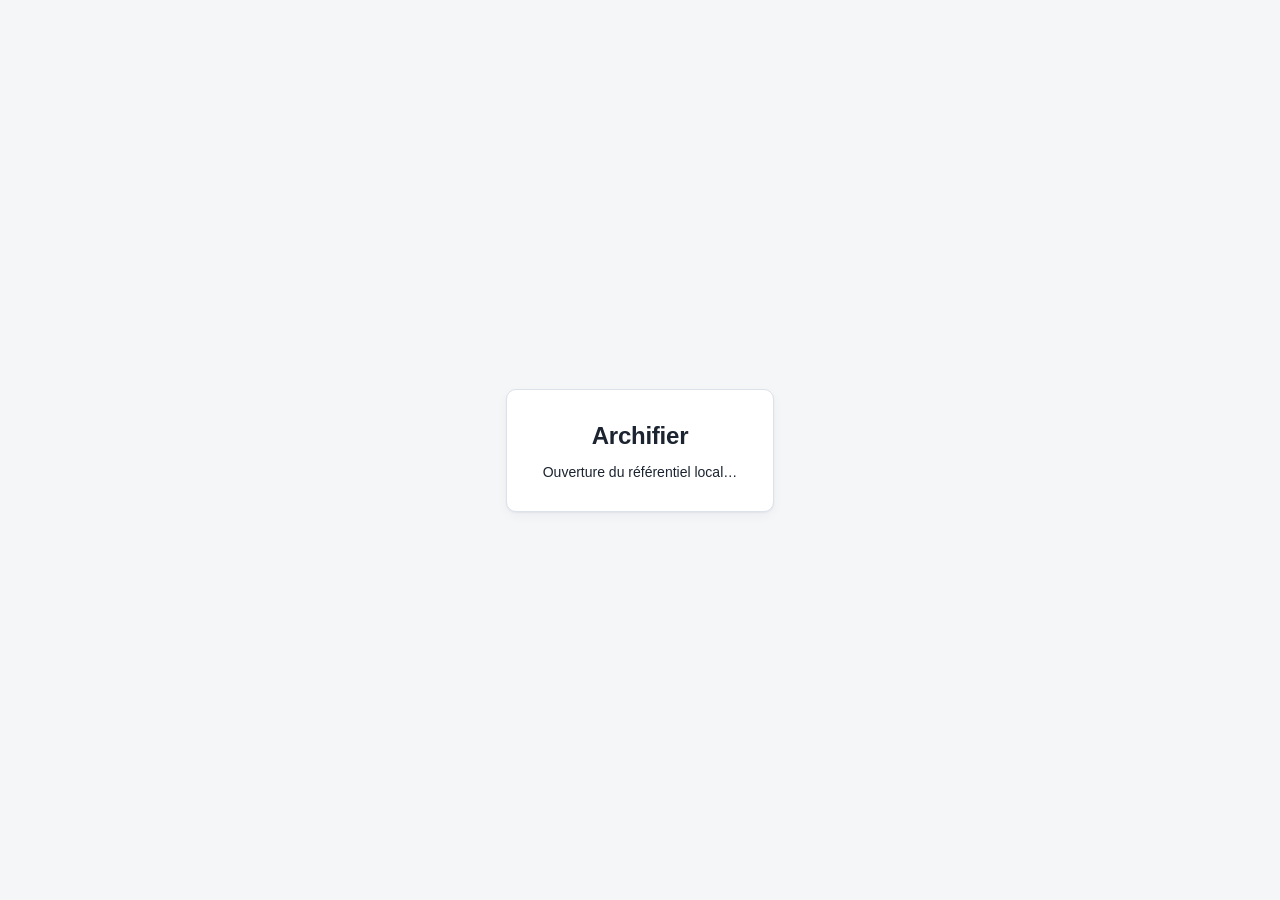
==== index.html @ cb7d32c3 "chore: import initial - Archifier MVP3, Atelier de vues" ====
<!doctype html>
<html lang="fr">
  <head>
    <meta charset="utf-8" />
    <meta name="viewport" content="width=device-width, initial-scale=1" />
    <title>Archifier — l'atelier de vues</title>
    <link rel="stylesheet" href="./assets/app.css" />
  </head>
  <body>
    <div id="app-loading">
      <div class="loading-card">
        <h1>Archifier</h1>
        <p>Ouverture du référentiel local…</p>
      </div>
    </div>
    <script type="module">
      import init from './pkg/archifier_ui.js';
      init()
        .then(() => {
          const el = document.getElementById('app-loading');
          if (el) el.remove();
        })
        .catch((error) => {
          const el = document.getElementById('app-loading');
          if (el) {
            el.innerHTML =
              '<div class="loading-card"><h1>Chargement impossible</h1><pre>' +
              String(error) +
              '</pre></div>';
          }
        });
    </script>
  </body>
</html>
---- assets/app.css ----
@import url("tokens.css");

/* Archifier — jetons visuels et primitives.
   Choix assumé : interface dense et sobre, sans imagerie, typographie système.
   Aucune reproduction de jeu d'icônes normatif. */

:root {
  --bg: #f5f6f8;
  --surface: #ffffff;
  --surface-2: #fbfbfd;
  --ink: #1b2430;
  --ink-soft: #48566a;
  --muted: #6b7787;
  --line: #dde2ea;
  --line-strong: #c6cedb;

  --accent: #2f6feb;
  --accent-soft: #e8f0fe;
  --ok: #17724b;
  --ok-soft: #e6f4ec;
  --warn: #9a5b00;
  --warn-soft: #fdf1dc;
  --danger: #b42318;
  --danger-soft: #fdecea;
  --archive: #5b6472;
  --archive-soft: #eceff3;

  --radius: 10px;
  --radius-sm: 6px;
  --shadow: 0 1px 2px rgba(20, 30, 45, 0.06), 0 4px 12px rgba(20, 30, 45, 0.04);
  --font: -apple-system, BlinkMacSystemFont, "Segoe UI", Roboto, "Helvetica Neue", Arial, sans-serif;
  --mono: "SF Mono", "Cascadia Mono", Consolas, "Liberation Mono", monospace;
  --step: 4px;
}

* { box-sizing: border-box; }

html, body {
  margin: 0;
  padding: 0;
  background: var(--bg);
  color: var(--ink);
  font-family: var(--font);
  font-size: 14px;
  line-height: 1.5;
  -webkit-font-smoothing: antialiased;
}

a { color: var(--accent); text-decoration: none; }
a:hover { text-decoration: underline; }
h1, h2, h3, h4 { margin: 0; font-weight: 600; letter-spacing: -0.01em; }
h1 { font-size: 24px; }
h2 { font-size: 15px; }
h3 { font-size: 12px; text-transform: uppercase; letter-spacing: 0.06em; color: var(--muted); }
p { margin: 0 0 var(--step) * 2; }

.muted { color: var(--muted); }
.small { font-size: 12px; }
.mono { font-family: var(--mono); font-size: 12.5px; }

/* ---------------------------------------------------------------- coquille */

.app { min-height: 100vh; display: flex; flex-direction: column; }

.topbar {
  display: flex;
  align-items: center;
  gap: 16px;
  padding: 10px 20px;
  background: var(--surface);
  border-bottom: 1px solid var(--line);
  position: sticky;
  top: 0;
  z-index: 20;
}
.brand {
  display: inline-flex;
  align-items: center;
  gap: 8px;
  font-weight: 700;
  font-size: 15px;
  color: var(--ink);
}
.brand:hover { text-decoration: none; }
.brand-mark { color: var(--accent); font-size: 18px; }
.tagline { color: var(--muted); font-size: 12.5px; }
.topnav { display: flex; gap: 4px; margin-left: auto; }
.topnav a {
  padding: 6px 10px;
  border-radius: var(--radius-sm);
  color: var(--ink-soft);
  font-size: 13px;
}
.topnav a:hover { background: var(--surface-2); text-decoration: none; color: var(--ink); }
.user-chip, .user-select {
  border: 1px solid var(--line);
  border-radius: 999px;
  padding: 4px 12px;
  font-size: 12.5px;
  background: var(--surface-2);
  color: var(--ink-soft);
}

.banners { display: flex; flex-direction: column; }
.banner {
  display: flex;
  gap: 10px;
  align-items: baseline;
  padding: 7px 20px;
  font-size: 12.5px;
  border-bottom: 1px solid var(--line);
  background: var(--surface-2);
  color: var(--ink-soft);
}
.banner.info { background: var(--accent-soft); color: #17408b; }
.banner.error { background: var(--danger-soft); color: #7a140c; }
.banner.subtle { font-style: italic; }
.banner.inline { border-radius: var(--radius-sm); border: 0; margin: 8px 0; }

.workspace { flex: 1; }

/* ------------------------------------------------------------------ pages */

.page {
  max-width: 1180px;
  margin: 0 auto;
  padding: 24px 20px 80px;
  display: flex;
  flex-direction: column;
  gap: 16px;
}
.page-head { display: flex; flex-direction: column; gap: 6px; }
.title-row { display: flex; align-items: center; gap: 12px; }
.crumb { font-size: 12px; color: var(--muted); }
.crumb a { color: var(--muted); }

.toolbar { display: flex; gap: 8px; flex-wrap: wrap; }
.actions { display: flex; gap: 8px; margin-top: 10px; flex-wrap: wrap; }

/* -------------------------------------------------------------- primitives */

.btn {
  appearance: none;
  border: 1px solid var(--line-strong);
  background: var(--surface);
  color: var(--ink);
  padding: 6px 12px;
  border-radius: var(--radius-sm);
  font-size: 13px;
  cursor: pointer;
  transition: background 120ms ease, border-color 120ms ease;
  text-decoration: none;
  display: inline-flex;
  align-items: center;
  gap: 6px;
}
.btn:hover { background: var(--surface-2); border-color: var(--muted); text-decoration: none; }
.btn.primary { background: var(--accent); border-color: var(--accent); color: #fff; }
.btn.primary:hover { filter: brightness(1.05); }
.btn.ghost { background: transparent; border-color: transparent; color: var(--ink-soft); }
.btn.ghost:hover { background: var(--surface-2); }
.btn.danger { color: var(--danger); border-color: #f0c2bd; }
.btn.danger:hover { background: var(--danger-soft); }
.btn:disabled { opacity: 0.5; cursor: not-allowed; }
.icon-btn {
  border: 0; background: transparent; cursor: pointer;
  font-size: 16px; line-height: 1; color: inherit; padding: 0 4px;
}

.card {
  background: var(--surface);
  border: 1px solid var(--line);
  border-radius: var(--radius);
  box-shadow: var(--shadow);
  overflow: hidden;
}
.card-head { padding: 12px 16px; border-bottom: 1px solid var(--line); background: var(--surface-2); }
.card-body { padding: 16px; }
.card > h2 { padding: 12px 16px 0; }
.card.metric {
  padding: 18px;
  display: flex;
  flex-direction: column;
  gap: 2px;
}
.metric-value { font-size: 30px; font-weight: 700; letter-spacing: -0.02em; }
.card.metric span:last-child { color: var(--muted); font-size: 12.5px; }

.grid { display: grid; gap: 12px; }
.grid.cards { grid-template-columns: repeat(auto-fill, minmax(290px, 1fr)); }
.grid.cards.small { grid-template-columns: repeat(auto-fill, minmax(220px, 1fr)); }
.two-cols { display: grid; grid-template-columns: repeat(auto-fit, minmax(340px, 1fr)); gap: 12px; }

.domain-card { display: flex; flex-direction: column; gap: 8px; padding: 16px; color: inherit; }
.domain-card:hover { text-decoration: none; border-color: var(--line-strong); }
.domain-head { display: flex; align-items: center; gap: 10px; }
.avatar {
  width: 34px; height: 34px; border-radius: 9px;
  background: var(--accent-soft); color: var(--accent);
  display: grid; place-items: center; font-weight: 700; font-size: 13px;
}
.counts { display: flex; gap: 12px; flex-wrap: wrap; font-size: 12px; color: var(--muted); }

.mini-card {
  display: flex; flex-direction: column; gap: 2px;
  padding: 12px; border: 1px solid var(--line);
  border-radius: var(--radius-sm); background: var(--surface-2);
  color: inherit;
}
.mini-card:hover { text-decoration: none; border-color: var(--accent); }

.stat-strip {
  display: flex; flex-wrap: wrap; gap: 18px;
  padding: 12px 16px; background: var(--surface);
  border: 1px solid var(--line); border-radius: var(--radius);
  font-size: 12.5px; color: var(--muted);
}
.stat-strip strong { color: var(--ink); font-size: 15px; margin-right: 4px; }

/* ----------------------------------------------------------------- badges */

.badge {
  display: inline-block;
  padding: 2px 8px;
  border-radius: 999px;
  font-size: 11.5px;
  font-weight: 600;
  letter-spacing: 0.01em;
  white-space: nowrap;
}
.badge.active, .badge.ok { background: var(--ok-soft); color: var(--ok); }
.badge.scheduled { background: var(--warn-soft); color: var(--warn); }
.badge.expired { background: var(--danger-soft); color: var(--danger); }
.badge.archived { background: var(--archive-soft); color: var(--archive); }
.badge.none { background: var(--archive-soft); color: var(--muted); }
.badge.cat { background: var(--accent-soft); color: var(--accent); }

/* ------------------------------------------------------------------ tables */

.table { width: 100%; border-collapse: collapse; font-size: 13px; }
.table th {
  text-align: left; font-weight: 600; font-size: 11.5px;
  text-transform: uppercase; letter-spacing: 0.05em;
  color: var(--muted); padding: 8px 10px;
  border-bottom: 1px solid var(--line);
  background: var(--surface-2);
}
.table td { padding: 9px 10px; border-bottom: 1px solid var(--line); vertical-align: top; }
.table tr:last-child td { border-bottom: 0; }
.table tr:hover td { background: #fcfcfe; }

.props { display: grid; gap: 6px; margin: 0; }
.props > div { display: grid; grid-template-columns: 110px 1fr; gap: 8px; }
.props dt { color: var(--muted); font-size: 12px; }
.props dd { margin: 0; font-size: 13px; }

.link-list { list-style: none; margin: 0; padding: 0; display: flex; flex-direction: column; gap: 6px; }
.link-list li { display: flex; gap: 8px; align-items: baseline; flex-wrap: wrap; }

.empty {
  color: var(--muted);
  font-size: 13px;
  padding: 10px 0;
  font-style: italic;
}

/* ------------------------------------------------------------------ forms */

.form-grid { display: grid; grid-template-columns: repeat(auto-fit, minmax(220px, 1fr)); gap: 12px; }
.field { display: flex; flex-direction: column; gap: 4px; font-size: 12.5px; color: var(--ink-soft); }
.field.compact { gap: 2px; font-size: 11.5px; }
.field.check { flex-direction: row; align-items: center; gap: 8px; }
input, select, textarea {
  font: inherit;
  font-size: 13px;
  color: var(--ink);
  background: var(--surface);
  border: 1px solid var(--line-strong);
  border-radius: var(--radius-sm);
  padding: 6px 9px;
  width: 100%;
}
input:focus, select:focus, textarea:focus {
  outline: 2px solid var(--accent-soft);
  border-color: var(--accent);
}
textarea { resize: vertical; font-family: var(--mono); font-size: 12.5px; line-height: 1.55; }
.editor { display: flex; flex-direction: column; gap: 8px; margin-top: 10px; }

/* ------------------------------------------------------------------ canvas */

.canvas-page { display: flex; flex-direction: column; height: calc(100vh - 96px); }
.canvas-head {
  display: flex; justify-content: space-between; align-items: flex-end;
  gap: 16px; padding: 14px 20px; background: var(--surface);
  border-bottom: 1px solid var(--line);
}
.canvas-actions { display: flex; align-items: center; gap: 6px; }
.canvas-body { flex: 1; display: flex; min-height: 0; }

.palette {
  width: 250px; flex: 0 0 250px;
  border-right: 1px solid var(--line);
  background: var(--surface);
  overflow-y: auto;
  padding: 12px;
  display: flex; flex-direction: column; gap: 14px;
}
.palette-group { display: flex; flex-direction: column; gap: 3px; }
.palette-group select { margin-bottom: 6px; }
.palette-item {
  display: flex; align-items: center; gap: 8px;
  border: 1px solid transparent; background: transparent;
  padding: 5px 7px; border-radius: var(--radius-sm);
  font-size: 12.5px; text-align: left; cursor: pointer; color: var(--ink-soft);
}
.palette-item:hover { background: var(--surface-2); border-color: var(--line); color: var(--ink); }

.canvas-wrap { flex: 1; min-width: 0; position: relative; overflow: hidden; background: #fbfcfe; }
.canvas-svg { width: 100%; height: 100%; display: block; cursor: grab; }
.canvas-svg:active { cursor: grabbing; }
.canvas-bg { fill: transparent; }

.node rect:first-child { fill: var(--surface); stroke: var(--line-strong); stroke-width: 1.2; }
.node text { pointer-events: none; }
.node-title { font-size: 12.5px; font-weight: 600; fill: var(--ink); font-family: var(--font); }
.node-sub { font-size: 10.5px; fill: var(--muted); font-family: var(--font); }
.node.selected rect:first-child { stroke: var(--accent); stroke-width: 2; }
.node { cursor: grab; }
.edge { stroke: var(--line-strong); stroke-width: 1.4; }

.glyph { width: 12px; height: 12px; display: inline-block; background: var(--line-strong); flex: 0 0 12px; }
.glyph-actor { border-radius: 50% 50% 20% 20%; }
.glyph-event { border-radius: 50%; }
.glyph-gateway { transform: rotate(45deg); }
.glyph-service { border-radius: 6px 6px 2px 2px; }
.glyph-interface { border-radius: 2px; background: var(--accent); }
.glyph-object { border-radius: 2px 6px 2px 2px; }
.glyph-process { border-radius: 3px; }
.glyph-component { border-radius: 2px; }
.glyph-motivation { border-radius: 50% 50% 2px 2px; }
.glyph-default { border-radius: 2px; }

.glyph-bar.glyph-actor { fill: #7c5cbf; }
.glyph-bar.glyph-event { fill: #b26a00; }
.glyph-bar.glyph-gateway { fill: #b26a00; }
.glyph-bar.glyph-service { fill: #17724b; }
.glyph-bar.glyph-interface { fill: var(--accent); }
.glyph-bar.glyph-object { fill: #0f7b8a; }
.glyph-bar.glyph-process { fill: #2f6feb; }
.glyph-bar.glyph-component { fill: #444c5c; }
.glyph-bar.glyph-motivation { fill: #9a5b00; }
.glyph-bar.glyph-default { fill: var(--line-strong); }

.inspector {
  width: 250px; flex: 0 0 250px;
  border-left: 1px solid var(--line);
  background: var(--surface);
  padding: 14px;
  overflow-y: auto;
  display: flex; flex-direction: column; gap: 10px;
}

/* ------------------------------------------------------------------- frise */

.frise { padding: 18px 0 6px; }
.frise-track {
  position: relative; height: 42px;
  background: var(--surface-2);
  border: 1px solid var(--line);
  border-radius: var(--radius-sm);
}
.bar {
  position: absolute; top: 6px; height: 28px;
  border-radius: 4px; display: flex; align-items: center;
  padding: 0 6px; font-size: 11px; font-weight: 600; color: #fff;
  overflow: hidden; white-space: nowrap;
}
.bar.active { background: var(--ok); }
.bar.scheduled { background: var(--warn); }
.bar.expired { background: var(--danger); opacity: 0.75; }
.bar.draft { background: var(--archive); }
.frise-now {
  position: absolute; top: -4px; bottom: -4px; width: 2px;
  background: var(--ink); opacity: 0.65;
}
.legend { display: flex; gap: 14px; list-style: none; margin: 8px 0 0; padding: 0; font-size: 12px; color: var(--muted); }
.legend li { display: flex; align-items: center; gap: 6px; }
.swatch { width: 10px; height: 10px; border-radius: 2px; display: inline-block; }
.swatch.active { background: var(--ok); }
.swatch.scheduled { background: var(--warn); }
.swatch.expired { background: var(--danger); }

.overlaps {
  margin-top: 14px; padding: 10px 12px;
  background: var(--warn-soft); border-left: 3px solid var(--warn);
  border-radius: var(--radius-sm); font-size: 12.5px;
}
.overlaps h3 { color: var(--warn); margin-bottom: 4px; }

/* --------------------------------------------------------------- anomalies */

.anomalies { display: flex; flex-direction: column; gap: 6px; }
.anomalies h2 { color: var(--danger); font-size: 14px; margin-bottom: 4px; }
.anomaly {
  display: flex; gap: 10px; align-items: baseline;
  padding: 9px 12px; border-radius: var(--radius-sm);
  background: var(--danger-soft); color: #7a140c; font-size: 12.5px;
}
.anomaly:hover { text-decoration: none; filter: brightness(0.98); }
.anomaly code { font-family: var(--mono); font-size: 10.5px; font-weight: 700; letter-spacing: 0.02em; }

/* ------------------------------------------------------------------ onglets */

.tabs { display: flex; gap: 2px; border-bottom: 1px solid var(--line); overflow-x: auto; }
.tab {
  border: 0; background: transparent; cursor: pointer;
  padding: 8px 12px; font-size: 13px; color: var(--muted);
  border-bottom: 2px solid transparent;
  white-space: nowrap;
}
.tab:hover { color: var(--ink); }
.tab.active { color: var(--accent); border-bottom-color: var(--accent); font-weight: 600; }

/* ------------------------------------------------------------------- story */

.story .chapter { display: flex; flex-direction: column; gap: 10px; margin-top: 8px; }
.story-block {
  background: var(--surface); border: 1px solid var(--line);
  border-radius: var(--radius); padding: 14px;
  display: flex; flex-direction: column; gap: 8px;
  transition: opacity 200ms ease, border-color 200ms ease;
  cursor: default;
}
.story-block.dimmed { opacity: 0.45; }
.story-block:not(.dimmed) { border-color: var(--line-strong); }
.block-head { display: flex; align-items: center; gap: 8px; }
.mini-diagram { background: var(--surface-2); border: 1px solid var(--line); border-radius: var(--radius-sm); }
.mini-node rect { fill: var(--surface); stroke: var(--line-strong); }
.mini-node.focused rect { stroke: var(--accent); stroke-width: 2; }
.mini-node text { font-size: 11px; fill: var(--ink); font-family: var(--font); }

/* ---------------------------------------------------------------- markdown */

.markdown { font-size: 13.5px; line-height: 1.65; color: var(--ink-soft); }
.markdown h1, .markdown h2, .markdown h3 { color: var(--ink); margin: 14px 0 6px; }
.markdown h1 { font-size: 19px; }
.markdown h2 { font-size: 16px; }
.markdown h3 { font-size: 13px; text-transform: none; letter-spacing: 0; }
.markdown p { margin: 0 0 8px; }
.markdown ul, .markdown ol { margin: 0 0 8px; padding-left: 20px; }
.markdown code { font-family: var(--mono); font-size: 12px; background: var(--surface-2); padding: 1px 4px; border-radius: 4px; }
.markdown pre { background: var(--surface-2); border: 1px solid var(--line); padding: 10px; border-radius: var(--radius-sm); overflow-x: auto; }
.markdown table { border-collapse: collapse; font-size: 12.5px; margin-bottom: 8px; }
.markdown th, .markdown td { border: 1px solid var(--line); padding: 5px 8px; }
.markdown blockquote { margin: 0 0 8px; padding-left: 10px; border-left: 3px solid var(--line-strong); color: var(--muted); }

/* ------------------------------------------------------------- commentaires */

.comments { list-style: none; margin: 0 0 12px; padding: 0; display: flex; flex-direction: column; gap: 10px; }
.comments li { padding: 10px 12px; background: var(--surface-2); border-radius: var(--radius-sm); }
.comments li .markdown { font-size: 12.5px; }

/* -------------------------------------------------------------- recherche */

.search-bar { display: flex; gap: 8px; }
.search-bar input { font-size: 15px; padding: 9px 12px; }
.search-bar select { width: auto; }
.results { list-style: none; margin: 0; padding: 0; display: flex; flex-direction: column; gap: 2px; }
.results li { padding: 10px 12px; border-bottom: 1px solid var(--line); }
.results li:hover { background: var(--surface); }
.results a { display: flex; gap: 10px; align-items: baseline; }
.result-title { font-weight: 600; }
.results p { margin: 4px 0 0; }

/* ------------------------------------------------------------------ toasts */

.toast {
  position: fixed; right: 20px; bottom: 20px; z-index: 50;
  display: flex; align-items: flex-start; gap: 10px;
  max-width: 420px; padding: 11px 14px;
  border-radius: var(--radius); box-shadow: var(--shadow);
  font-size: 13px; background: var(--surface);
  border: 1px solid var(--line-strong);
}
.toast.ok { border-left: 3px solid var(--ok); }
.toast.error { border-left: 3px solid var(--danger); }

/* --------------------------------------------------------------- timeline */

.timeline-list { list-style: none; margin: 0; padding: 0; display: flex; flex-direction: column; gap: 8px; }
.timeline-list li { display: flex; gap: 10px; align-items: baseline; flex-wrap: wrap; font-size: 12.5px; }
.rev { font-family: var(--mono); font-size: 11px; background: var(--surface-2); padding: 1px 6px; border-radius: 4px; color: var(--muted); }

.relations { display: flex; flex-direction: column; gap: 4px; }
.relations h3 { margin-top: 6px; }
.relation { display: flex; gap: 8px; align-items: baseline; font-size: 13px; }
.rel-type { font-family: var(--mono); font-size: 10.5px; color: var(--muted); background: var(--surface-2); padding: 1px 5px; border-radius: 4px; }

/* ---------------------------------------------------------------- chargement */

#app-loading {
  position: fixed; inset: 0; display: grid; place-items: center;
  background: var(--bg); z-index: 100;
}
.loading-card {
  background: var(--surface); border: 1px solid var(--line);
  border-radius: var(--radius); padding: 28px 36px;
  box-shadow: var(--shadow); text-align: center; max-width: 640px;
}
.loading-card h1 { margin-bottom: 8px; }
.loading-card pre { text-align: left; font-size: 11px; overflow-x: auto; color: var(--danger); }

/* --------------------------------------------------------------- responsive */

@media (max-width: 900px) {
  .palette, .inspector { display: none; }
  .page { padding: 16px 12px 60px; }
  .tagline { display: none; }
  .canvas-page { height: calc(100vh - 84px); }
}

@media (prefers-reduced-motion: reduce) {
  * { transition: none !important; animation: none !important; }
}


/* ============================================================== Atelier MVP3 */
.atelier { max-width: 1400px; }
.atelier-head { display: flex; align-items: flex-start; justify-content: space-between; gap: 24px; margin-bottom: 24px; }
.atelier-head h1 { margin: 0 0 4px; }
.resume-card { display: flex; flex-direction: column; gap: 2px; padding: 14px 18px; border: 1px solid var(--line); border-radius: var(--radius); background: var(--surface); box-shadow: var(--shadow); min-width: 260px; }
.resume-card:hover { border-color: var(--accent); text-decoration: none; }
.resume-label { font-size: var(--text-xs); text-transform: uppercase; letter-spacing: .06em; color: var(--muted); }
.atelier-body { display: grid; grid-template-columns: 280px minmax(0, 1fr); gap: 20px; align-items: start; }
.intent-list { display: flex; flex-direction: column; gap: 6px; }
.intent-item { display: flex; flex-direction: column; align-items: flex-start; gap: 2px; text-align: left; padding: 10px 12px; border: 1px solid transparent; border-radius: var(--radius-sm); background: transparent; cursor: pointer; font: inherit; color: var(--ink); }
.intent-item:hover { background: var(--surface-2); }
.intent-item.selected { border-color: var(--accent); background: var(--accent-soft); }
.intent-preview { border: 1px solid var(--line); border-radius: var(--radius); background: var(--surface); padding: 16px; box-shadow: var(--shadow); }
.intent-canvas { width: 100%; height: auto; max-height: 520px; background: var(--surface-2); border-radius: var(--radius-sm); }
.intent-footer { display: flex; flex-direction: column; gap: 12px; margin-top: 12px; }
.intent-actions { display: flex; align-items: flex-end; gap: 12px; flex-wrap: wrap; }
.intent-actions .field.inline { min-width: 220px; margin: 0; }
.atelier-foot { display: flex; align-items: center; gap: 12px; margin-top: 20px; }
.caps { text-transform: uppercase; letter-spacing: .06em; }

/* ?diteur de vue */
.design { display: flex; flex-direction: column; min-height: calc(100vh - 120px); outline: none; }
.design-bar { display: flex; align-items: center; gap: 12px; flex-wrap: wrap; padding: 8px 12px; border-bottom: 1px solid var(--line); background: var(--surface); position: relative; }
.design-title { display: flex; align-items: center; gap: 10px; min-width: 260px; }
.design-title h1 { font-size: var(--text-lg); margin: 0; }
.design-tools { display: flex; gap: 4px; }
.tool { border: 1px solid transparent; background: transparent; border-radius: var(--radius-sm); padding: 6px 10px; cursor: pointer; color: var(--ink-soft); font: inherit; font-size: var(--text-xs); }
.tool:hover { background: var(--surface-2); }
.tool.active { background: var(--accent-soft); color: var(--accent); border-color: var(--accent); }
.design-actions { display: flex; align-items: center; gap: 6px; margin-left: auto; flex-wrap: wrap; }
.design-menu { position: absolute; right: 12px; top: 46px; z-index: 20; display: flex; flex-direction: column; gap: 4px; padding: 8px; background: var(--surface); border: 1px solid var(--line); border-radius: var(--radius); box-shadow: var(--shadow-popover, var(--shadow)); }
.design-body { display: grid; grid-template-columns: 232px minmax(0, 1fr) 320px; gap: 0; flex: 1; min-height: 540px; border-bottom: 1px solid var(--line); }
.design-body:has(.inspector[hidden]) { grid-template-columns: 232px minmax(0, 1fr); }
.palette { border-right: 1px solid var(--line); padding: 10px; overflow: auto; max-height: 72vh; background: var(--surface); }
.palette h2 { font-size: var(--text-sm); margin: 0 0 8px; }
.palette-search { width: 100%; margin-bottom: 8px; }
.palette-group h3 { font-size: var(--text-xs); text-transform: uppercase; letter-spacing: .06em; color: var(--muted); margin: 10px 0 4px; }
.palette-entry { display: flex; align-items: center; gap: 8px; width: 100%; text-align: left; border: 0; background: transparent; padding: 5px 6px; border-radius: var(--radius-sm); cursor: pointer; font: inherit; font-size: var(--text-sm); color: var(--ink); }
.palette-entry:hover { background: var(--surface-2); }
.palette-foot { display: flex; flex-direction: column; gap: 4px; margin-top: 12px; border-top: 1px solid var(--line); padding-top: 10px; }
.design-stage { position: relative; min-width: 0; background: var(--surface-2); }
.canvas-wrap { position: absolute; inset: 0; }
.canvas { width: 100%; height: 100%; display: block; touch-action: none; background: var(--bg); cursor: grab; }
.canvas:active { cursor: grabbing; }
.canvas-hint { position: absolute; left: 12px; bottom: 10px; font-size: var(--text-xs); color: var(--muted); background: var(--surface); border: 1px solid var(--line); border-radius: 999px; padding: 3px 10px; pointer-events: none; }
.layer rect { fill: var(--surface); stroke: none; opacity: .65; }
.layer-business rect { fill: var(--layer-business-bg); }
.layer-application rect { fill: var(--layer-application-bg); }
.layer-technology rect { fill: var(--layer-technology-bg); }
.layer-physical rect { fill: var(--layer-physical-bg); }
.layer-motivation rect { fill: var(--layer-motivation-bg); }
.layer-implementation rect { fill: var(--layer-implementation-bg); }
.layer-process rect { fill: var(--layer-process-bg); }
.layer-flow rect { fill: var(--layer-flow-bg); }
.layer-data rect { fill: var(--layer-data-bg); }
.layer-annotation rect { fill: var(--layer-annotation-bg); }
.layer-structure rect { fill: var(--layer-structure-bg); }
.layer-deployment rect { fill: var(--layer-deployment-bg); }
.layer-label { font-size: var(--layer-label-size); font-weight: var(--layer-label-weight); fill: var(--ink-soft); letter-spacing: var(--layer-label-tracking); }
.layer-count { font-size: var(--text-xs); fill: var(--muted); }
.zone rect { fill: transparent; stroke: var(--zone-domain-border); stroke-width: var(--zone-domain-border-width); }
.zone-group rect { fill: var(--zone-group-bg); stroke: var(--zone-group-border); }
.zone-domain { fill: var(--zone-domain-bg); }
.zone.selected rect { stroke: var(--zone-domain-selected); stroke-width: var(--zone-domain-selected-width); }
.zone-label { font-size: var(--zone-domain-label-size); font-weight: var(--zone-domain-label-weight); fill: var(--ink); }
.node-box { fill: var(--surface); stroke: var(--line-strong); stroke-width: 1.5; }
.node.selected .node-box { stroke: var(--accent); stroke-width: 2.5; }
.node.archived { opacity: .55; }
.node-title { font-size: var(--node-title-size); font-weight: var(--node-title-weight); fill: var(--ink); }
.node-type { font-size: var(--node-type-size); fill: var(--ink-soft); }
.node-domain { font-size: var(--node-domain-size); fill: var(--muted); }
.node-state { font-size: var(--node-status-size); fill: var(--muted); }
.node.temporal-scheduled .node-box { stroke-dasharray: 6 4; stroke: var(--temporal-scheduled-stroke); fill: var(--temporal-scheduled-fill); }
.node.temporal-expired .node-box { stroke-dasharray: 2 4; stroke: var(--temporal-expired-stroke); opacity: var(--temporal-expired-opacity); }
.node.temporal-expired .node-title { text-decoration: line-through; }
.port circle { fill: var(--port-fill); stroke: var(--port-stroke); stroke-width: var(--port-stroke-width); }
.port.prospect circle { fill: var(--draft-fill); stroke: var(--draft-stroke); stroke-dasharray: var(--draft-dash); }
.port-version { font-size: var(--port-version-size); fill: var(--ink-soft); }
.edge line { stroke: #6b7787; stroke-width: 1.5; }
.edge.dimmed { opacity: .25; }
.edge-label { font-size: var(--text-xs); fill: var(--muted); }
.draft-box { fill: var(--draft-fill); stroke: var(--draft-stroke); stroke-dasharray: var(--draft-dash); }
.draft.selected .draft-box { stroke: var(--accent); }
.draft-label { font-size: var(--node-title-size); font-style: italic; fill: var(--ink-soft); }
.relation-bar { position: absolute; left: 16px; right: 16px; bottom: 16px; display: flex; align-items: center; gap: 10px; padding: 10px 12px; background: var(--surface); border: 1px solid var(--accent); border-radius: var(--radius); box-shadow: var(--shadow-popover, var(--shadow)); z-index: 5; }
.inspector { border-left: 1px solid var(--line); background: var(--surface); padding: 12px; overflow: auto; max-height: 72vh; }
.inspector-head { display: flex; align-items: center; justify-content: space-between; }
.inspector-head h2 { font-size: var(--text-sm); margin: 0; }
.inspector-section { border-top: 1px solid var(--line); padding-top: 10px; margin-top: 10px; }
.inspector-section h3 { font-size: var(--text-xs); text-transform: uppercase; letter-spacing: .06em; color: var(--muted); margin: 0 0 6px; }
.inspector .field { margin-bottom: 8px; }
.inspector textarea { width: 100%; }
.facts { display: grid; grid-template-columns: 90px 1fr; gap: 4px 8px; font-size: var(--text-sm); }
.facts dt { color: var(--muted); }
.facts dd { margin: 0; }
.badge.draft { background: var(--draft-badge-bg); color: var(--draft-badge-fg); }
.badge.ok { background: var(--status-valid-bg); color: var(--status-valid-fg); }
.badge.accent { background: var(--status-published-bg); color: var(--status-published-fg); }
.badge.danger { background: var(--danger-soft); color: var(--danger); }
.banner { display: flex; align-items: center; gap: 10px; padding: 8px 12px; border-bottom: 1px solid var(--line); background: var(--surface-2); }
.banner.error { background: var(--danger-soft); color: var(--danger); }
.banner.info { background: var(--accent-soft); }
.banner input { flex: 1; }

/* Dialogues et palette de commandes */
.dialog-backdrop, .command-backdrop { position: fixed; inset: 0; background: rgba(20,30,45,.35); display: flex; align-items: flex-start; justify-content: center; padding-top: 12vh; z-index: 50; }
.dialog { background: var(--surface); border-radius: var(--radius); padding: 20px; width: min(520px, 92vw); box-shadow: var(--shadow-popover, var(--shadow)); }
.command-palette { background: var(--surface); border-radius: var(--radius); padding: 12px; width: min(620px, 92vw); box-shadow: var(--shadow-popover, var(--shadow)); display: flex; flex-direction: column; gap: 6px; }
.command-palette input { width: 100%; margin-bottom: 8px; }
.command { text-align: left; padding: 9px 10px; border: 0; background: transparent; border-radius: var(--radius-sm); font: inherit; cursor: pointer; color: var(--ink); }
.command:hover { background: var(--surface-2); }

/* Biblioth?que */
.covers { display: grid; grid-template-columns: repeat(auto-fill, minmax(260px, 1fr)); gap: 16px; }
.cover { border: 1px solid var(--line); border-radius: var(--radius); background: var(--surface); box-shadow: var(--shadow); overflow: hidden; display: flex; flex-direction: column; }
.cover-link { color: inherit; text-decoration: none; }
.cover-link:hover { text-decoration: none; }
.cover-canvas { width: 100%; height: 140px; background: var(--surface-2); display: block; }
.cover-canvas rect { fill: #ffffff; stroke: var(--line-strong); }
.cover h2 { font-size: var(--text-md); margin: 10px 12px 4px; }
.cover-meta { display: flex; flex-wrap: wrap; gap: 6px; padding: 0 12px 8px; align-items: center; }
.cover-actions { padding: 0 12px 12px; margin-top: auto; }
.library-filters { display: flex; gap: 8px; flex-wrap: wrap; margin: 12px 0 16px; }
.domain-list { display: flex; flex-direction: column; gap: 8px; }
.domain-row { display: grid; gap: 4px; text-decoration: none; color: inherit; }

/* Contr?le et galerie */
.anomaly-list { list-style: none; padding: 0; display: flex; flex-direction: column; gap: 8px; }
.anomaly { display: flex; align-items: center; gap: 10px; padding: 8px 10px; border: 1px solid var(--line); border-radius: var(--radius-sm); background: var(--surface); }
.gallery-layers { display: grid; gap: 6px; }
.layer-sample { padding: 10px 12px; border-radius: var(--radius-sm); font-size: var(--text-sm); }
.layer-sample.layer-business { background: var(--layer-business-bg); color: var(--layer-business-fg); }
.layer-sample.layer-application { background: var(--layer-application-bg); color: var(--layer-application-fg); }
.layer-sample.layer-technology { background: var(--layer-technology-bg); color: var(--layer-technology-fg); }
.layer-sample.layer-physical { background: var(--layer-physical-bg); color: var(--layer-physical-fg); }
.layer-sample.layer-motivation { background: var(--layer-motivation-bg); color: var(--layer-motivation-fg); }
.layer-sample.layer-implementation { background: var(--layer-implementation-bg); color: var(--layer-implementation-fg); }
.gallery-canvas { width: 100%; max-width: 640px; height: auto; background: var(--surface-2); border-radius: var(--radius-sm); }
.gallery-row { display: flex; gap: 12px; flex-wrap: wrap; align-items: center; margin-top: 8px; }
.temporal-demo { display: flex; flex-direction: column; gap: 2px; padding: 12px; border-radius: var(--radius-sm); border: 2px solid var(--line-strong); min-width: 160px; }
.temporal-demo.temporal-active { border-color: var(--temporal-active-stroke); }
.temporal-demo.temporal-scheduled { border-style: dashed; border-color: var(--temporal-scheduled-stroke); background: var(--temporal-scheduled-fill); }
.temporal-demo.temporal-expired { border-style: dotted; border-color: var(--temporal-expired-stroke); opacity: var(--temporal-expired-opacity); text-decoration: line-through; }
.draft-demo { border: 2px dashed var(--draft-stroke); background: var(--draft-fill); padding: 14px; border-radius: var(--radius-sm); font-style: italic; }
.valid-demo { border: 2px solid var(--status-valid-fg); padding: 14px; border-radius: var(--radius-sm); }

@media (max-width: 1100px) {
  .design-body { grid-template-columns: 200px minmax(0,1fr); }
  .inspector { grid-column: 1 / -1; max-height: none; border-left: 0; border-top: 1px solid var(--line); }
  .atelier-body { grid-template-columns: 1fr; }
}

.onboarding { display: flex; align-items: flex-start; justify-content: space-between; gap: 16px; padding: 12px 16px; margin-bottom: 16px; border: 1px solid var(--line); border-radius: var(--radius); background: var(--surface); }
.onboarding ol { margin: 6px 0 0; padding-left: 20px; color: var(--ink-soft); font-size: var(--text-sm); }
.onboarding strong { font-size: var(--text-sm); }
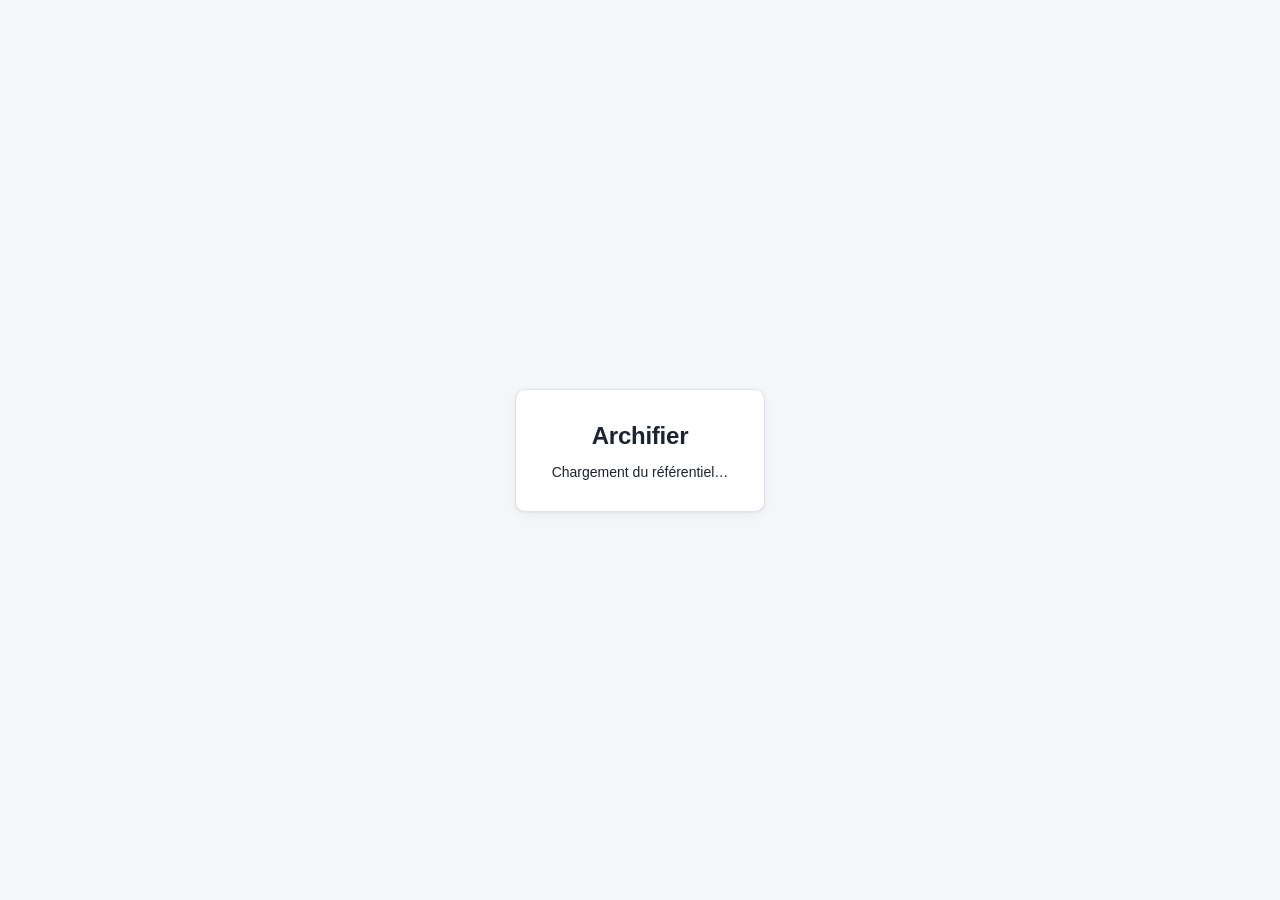
==== commit 14308c7f: "refactor(ui): retirer la page design system et humaniser les libellés - Suppression de la route /_de" ====
--- a/index.html
+++ b/index.html
@@ -10,7 +10,7 @@
     <div id="app-loading">
       <div class="loading-card">
         <h1>Archifier</h1>
-        <p>Ouverture du référentiel local…</p>
+        <p>Chargement du référentiel…</p>
       </div>
     </div>
     <script type="module">
--- a/assets/app.css
+++ b/assets/app.css
@@ -651,25 +651,9 @@
 .domain-list { display: flex; flex-direction: column; gap: 8px; }
 .domain-row { display: grid; gap: 4px; text-decoration: none; color: inherit; }
 
-/* Contr?le et galerie */
+/* Contrôle */
 .anomaly-list { list-style: none; padding: 0; display: flex; flex-direction: column; gap: 8px; }
 .anomaly { display: flex; align-items: center; gap: 10px; padding: 8px 10px; border: 1px solid var(--line); border-radius: var(--radius-sm); background: var(--surface); }
-.gallery-layers { display: grid; gap: 6px; }
-.layer-sample { padding: 10px 12px; border-radius: var(--radius-sm); font-size: var(--text-sm); }
-.layer-sample.layer-business { background: var(--layer-business-bg); color: var(--layer-business-fg); }
-.layer-sample.layer-application { background: var(--layer-application-bg); color: var(--layer-application-fg); }
-.layer-sample.layer-technology { background: var(--layer-technology-bg); color: var(--layer-technology-fg); }
-.layer-sample.layer-physical { background: var(--layer-physical-bg); color: var(--layer-physical-fg); }
-.layer-sample.layer-motivation { background: var(--layer-motivation-bg); color: var(--layer-motivation-fg); }
-.layer-sample.layer-implementation { background: var(--layer-implementation-bg); color: var(--layer-implementation-fg); }
-.gallery-canvas { width: 100%; max-width: 640px; height: auto; background: var(--surface-2); border-radius: var(--radius-sm); }
-.gallery-row { display: flex; gap: 12px; flex-wrap: wrap; align-items: center; margin-top: 8px; }
-.temporal-demo { display: flex; flex-direction: column; gap: 2px; padding: 12px; border-radius: var(--radius-sm); border: 2px solid var(--line-strong); min-width: 160px; }
-.temporal-demo.temporal-active { border-color: var(--temporal-active-stroke); }
-.temporal-demo.temporal-scheduled { border-style: dashed; border-color: var(--temporal-scheduled-stroke); background: var(--temporal-scheduled-fill); }
-.temporal-demo.temporal-expired { border-style: dotted; border-color: var(--temporal-expired-stroke); opacity: var(--temporal-expired-opacity); text-decoration: line-through; }
-.draft-demo { border: 2px dashed var(--draft-stroke); background: var(--draft-fill); padding: 14px; border-radius: var(--radius-sm); font-style: italic; }
-.valid-demo { border: 2px solid var(--status-valid-fg); padding: 14px; border-radius: var(--radius-sm); }
 
 @media (max-width: 1100px) {
   .design-body { grid-template-columns: 200px minmax(0,1fr); }
